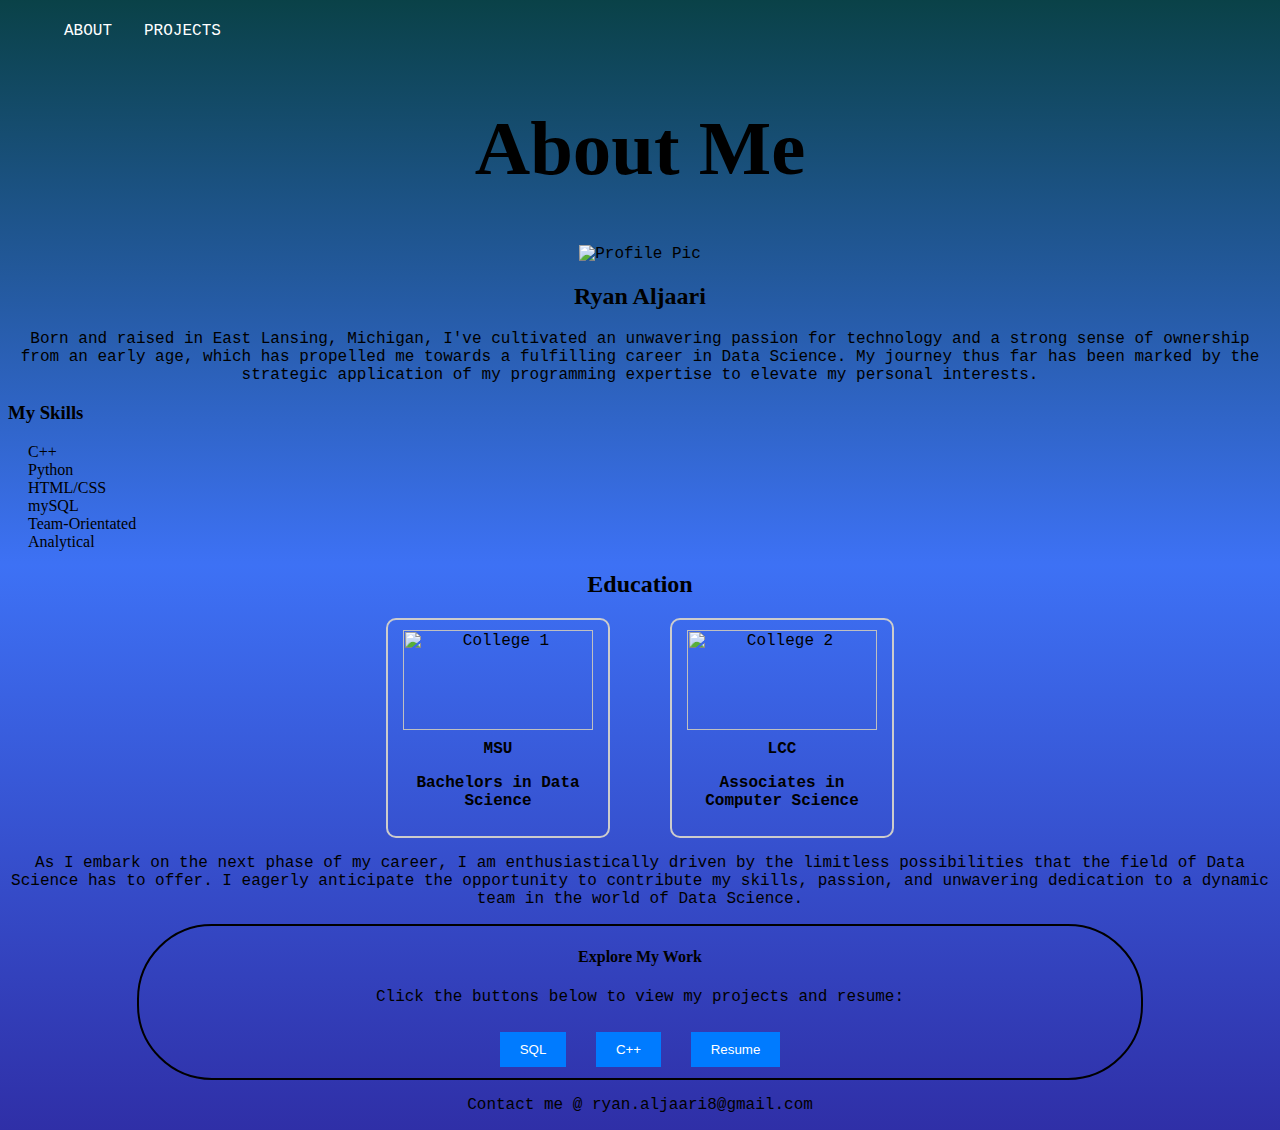
==== index.html @ 98863136 "index.html" ====
<doctype html>

  <head>
    <meta charset="utf-8">
    <meta name="viewport" content="width=device-width, initial-scale=1">
    <ul id="navbar" class="navbar">
      <ul>
        <li><a href=" #about">ABOUT</a></li>
        <li><a href="#projects-button1">PROJECTS</a></li>
      </ul>
    </ul>

    <div class="main-text">
    </div>
    <title>About Me</title>
    <link rel="stylesheet" type="text/css" href="styles.css">

  </head>

  <body>
    <div class="container">
      <div class="header">
        <h1>About Me</h1>
      </div><!-- end header-->
      <div class="image">
        <img src="https://media.licdn.com/dms/image/D5603AQHu7nBwXbKo8g/profile-displayphoto-shrink_200_200/0/1696380422136?e=1701907200&v=beta&t=Z9jfA8isMP2r4JMUxnwZGOM5pk9B2yAmW6_Fccl76Nw" alt="Profile Pic">

      </div><!-- end image-->
      <div class="intro column" id="about">
        <h2>Ryan Aljaari</h2>
        <p>
          Born and raised in East Lansing, Michigan, I've cultivated an unwavering passion for technology and a strong sense of ownership from an early age, which has propelled me towards a fulfilling career in Data Science. My journey thus far has been marked by the strategic application of my programming expertise to elevate my personal interests.
        </p>
      </div><!-- end intro-->
      <div class="skills column">
        <h3>My Skills</h3>
        <ul id="skill-list" class="interactive-skills">
          <li>C++</li>
          <li>Python</li>
          <li>HTML/CSS</li>
          <li>mySQL</li>
          <li>Team-Orientated</li>
          <li>Analytical</li>
        </ul>
      </div><!-- end skills-->
      <div class=" main-text">
        <h2>Education</h2>
        <div class="education">
          <div class="education-box">
            <img src="https://noirlab.edu/public/media/archives/logos/screen/logo031.jpg" alt="College 1">
            <p>MSU</p>
            <p>Bachelors in Data Science </p>
          </div>

          <div class="education-box">
            <img src="https://winintelligence.org/wp-content/uploads/2016/08/Lansing-Community-College-Logo.jpg" alt="College 2">
            <p> LCC</p>
            <p> Associates in Computer Science </p>
          </div>
        </div>
        <p>
          As I embark on the next phase of my career, I am enthusiastically driven by the limitless possibilities that the field of Data Science has to offer. I eagerly anticipate the opportunity to contribute my skills, passion, and unwavering dedication to a dynamic team in the world of Data Science.
        </p>
      </div>

      <div class="interactive-box">
        <h4>Explore My Work</h4>
        <p>Click the buttons below to view my projects and resume:</p>
        <button id="projects-button1">SQL</button>
        <button id="projects-button2">C++</button>
        <button id="resume-button">Resume</button>
      </div>

      <div class="contact-me" id="contact">
        <p> Contact me @ ryan.aljaari8@gmail.com
        </p>
      </div>

    </div>
    <script src="back.js"></script>
  </body>
</doctype>
---- styles.css ----
body {
  font-family: Courier;
  background: linear-gradient(
    to bottom,
    hsl(186, 76%, 16%),
    hsl(223, 90%, 60%),
    hsl(240, 56%, 42%)
  );
  color: Black;
  text-align: center;
}

h1,
h2,
h4,
h5,
h6 {
  font-family: Times New Roman;
  text-align: center;
}

h3 {
  font-family: Times New Roman;
  text-align: Left;
}

p {
  font-family: Courier;
  text-align: center;
}

ul.right-aligned {
  text-align: right;
}

.interactive-box {
  background: #1000;
  padding: 1px;
  text-align: center;
  color: Black;
  max-width: 1000px;
  margin: 0 auto;
  border: 2px solid black;
  border-radius: 75px;
}

button {
  padding: 10px 20px;
  margin: 10px;
  background-color: #007bff;
  color: white;
  border: none;
  cursor: pointer;
}

button:hover {
  background-color: Green;
}

/* skill list */
/* Remove the line-height property to allow the skills list to display correctly */
#skill-list {
  text-align: left;
  font-family: Times New Roman;
  padding-left: 20px; /* Add left padding for better spacing */
}

.interactive-skills li {
  list-style-type: none;
  font-family: Times New Roman;
  cursor: pointer;
  transition: background-color 0.3s ease;
}

.interactive-skills li:hover {
  background-color: purple;
  color: white;
}



.education {
  display: flex;
  justify-content: center; /* Center horizontally */
  align-items: center;
  margin-top: 20px;
}

.education-box {
  text-align: center;
  border: 2px solid #ccc;
  padding: 10px;
  border-radius: 10px;
  width: 200px;
  margin: 0 30px;
  transition: transform 0.05s ease;
}

.education-box:hover {
  transform: scale(1.05);
}

.education-box img {
  width: 190px;
  height: 100px;
}

.education-box p {
  margin-top: 10px;
  font-weight: bold;
}


/* Nav Bar */
.navbar ul {
  list-style-type: none;
  margin: 0;
  padding: 0;
  overflow: hidden;
  background-color:
}

.navbar li {
  float: left;
}

.navbar li a {
  display: block;
  color: white;
  text-align: center;
  padding: 14px 16px;
  text-decoration: none;
}

.navbar li a:hover {
  background-color: blue;
}
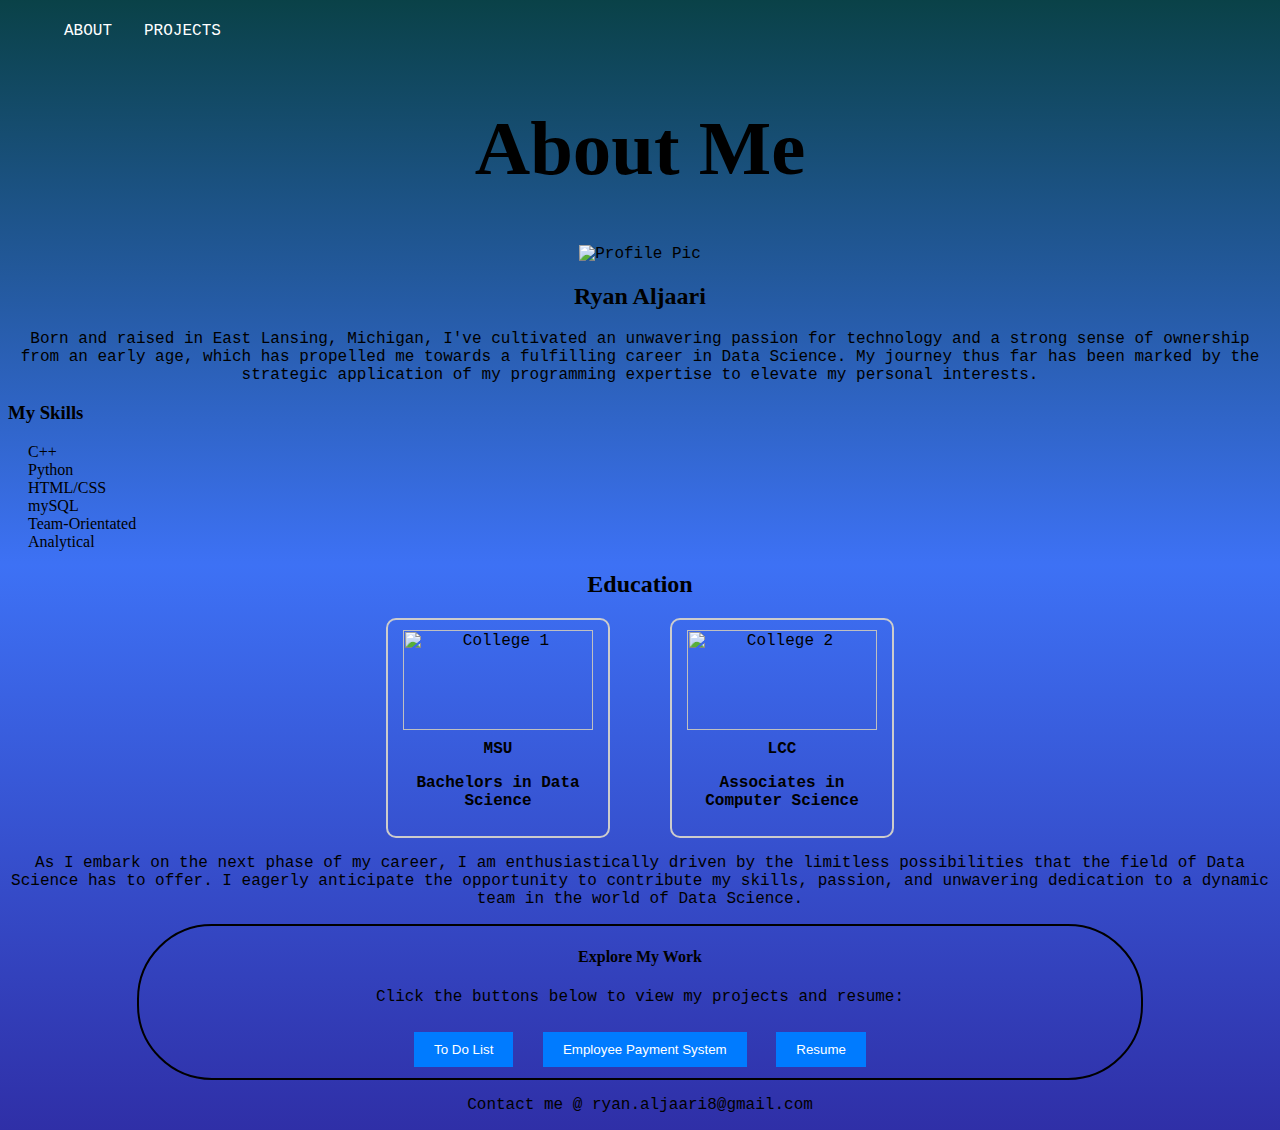
==== commit 662644f0: "index.html" ====
--- a/index.html
+++ b/index.html
@@ -66,8 +66,8 @@
       <div class="interactive-box">
         <h4>Explore My Work</h4>
         <p>Click the buttons below to view my projects and resume:</p>
-        <button id="projects-button1">SQL</button>
-        <button id="projects-button2">C++</button>
+        <button id="projects-button1">To Do List</button>
+        <button id="projects-button2">Employee Payment System</button>
         <button id="resume-button">Resume</button>
       </div>
 
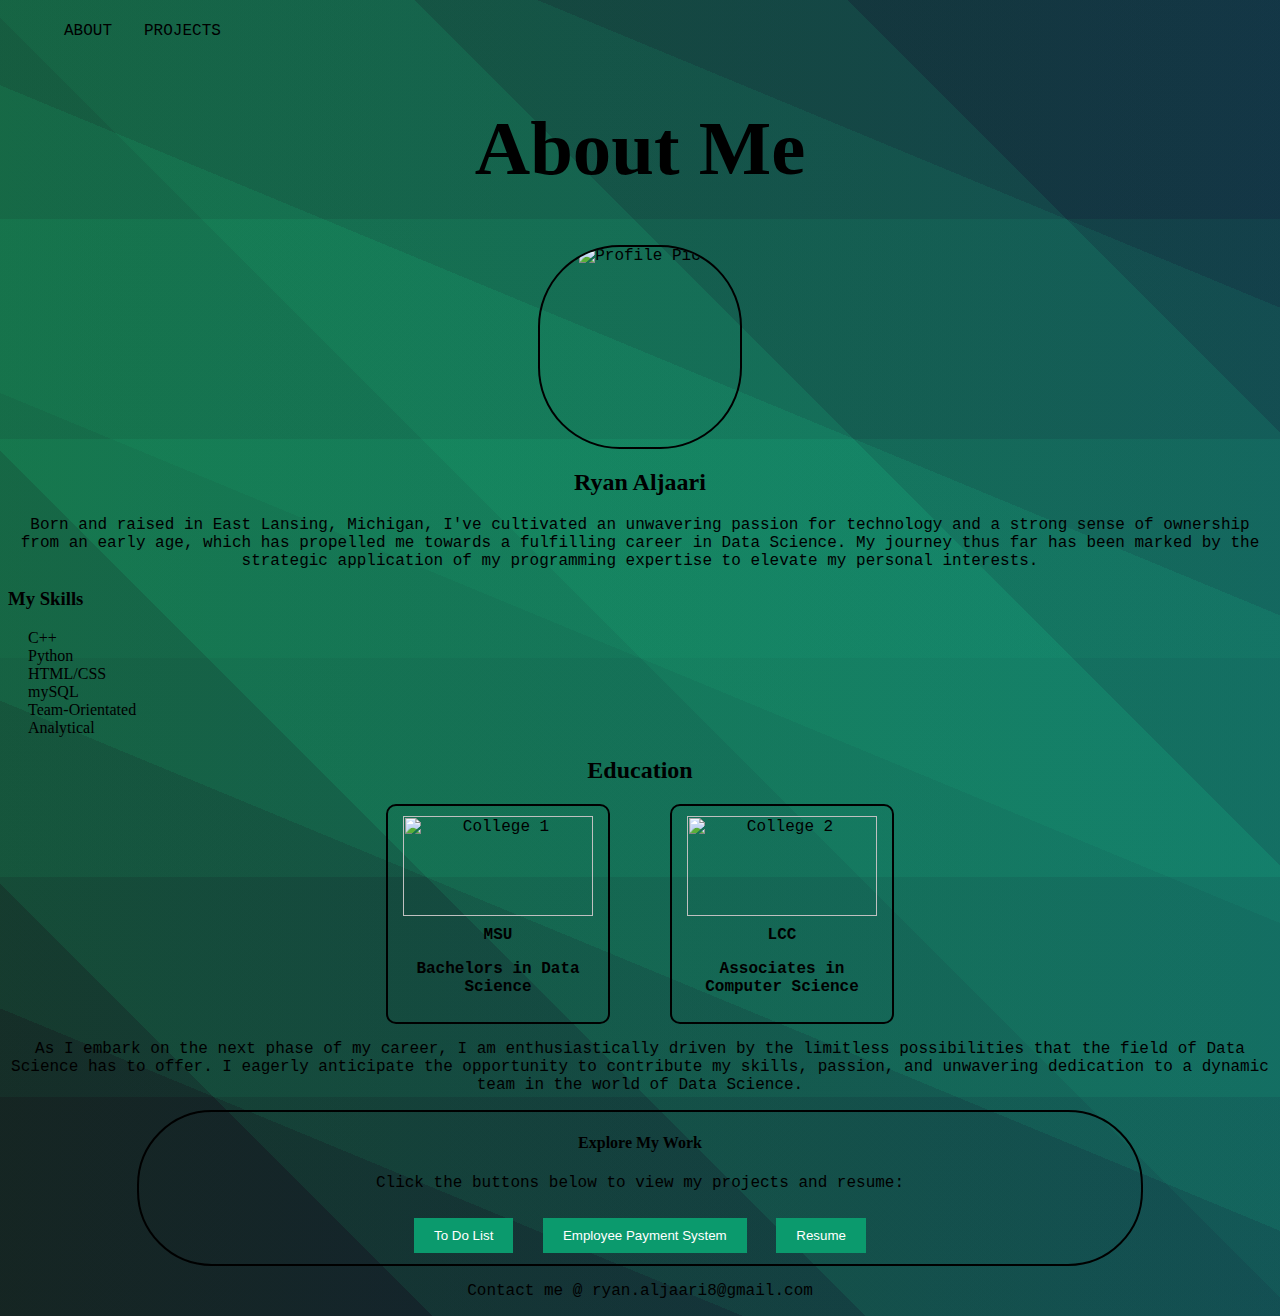
==== commit d7ac8c15: "index.html" ====
--- a/index.html
+++ b/index.html
@@ -14,6 +14,7 @@
     </div>
     <title>About Me</title>
     <link rel="stylesheet" type="text/css" href="styles.css">
+    <link rel="icon" type="image/x-icon" href="https://www.google.com/url?sa=i&url=https%3A%2F%2Fwww.vecteezy.com%2Fvector-art%2F6231101-tech-letter-r-logo-futuristic-vector-logo-template-with-green-and-blue-gradient-color-geometric-shape-usable-for-business-and-technology-logos&psig=AOvVaw0yJr3ORS5haVFXsCTfO_Wb&ust=1701126930547000&source=images&cd=vfe&opi=89978449&ved=0CBIQjRxqFwoTCPCxgOXl4oIDFQAAAAAdAAAAABAE">
 
   </head>
 
--- a/styles.css
+++ b/styles.css
@@ -1,12 +1,6 @@
 body {
   font-family: Courier;
-  background: linear-gradient(
-    to bottom,
-    hsl(186, 76%, 16%),
-    hsl(223, 90%, 60%),
-    hsl(240, 56%, 42%)
-  );
-  color: Black;
+  background: linear-gradient(45deg, rgba(13, 0, 61,0.2) 0%, rgba(13, 0, 61,0.2) 16.667%,rgba(14, 79, 102,0.2) 16.667%, rgba(14, 79, 102,0.2) 33.334%,rgba(15, 158, 143,0.2) 33.334%, rgba(15, 158, 143,0.2) 50.001%,rgba(16, 198, 163,0.2) 50.001%, rgba(16, 198, 163,0.2) 66.668%,rgba(15, 119, 122,0.2) 66.668%, rgba(15, 119, 122,0.2) 83.335%,rgba(14, 40, 81,0.2) 83.335%, rgba(14, 40, 81,0.2) 100.002%),linear-gradient(22.5deg, rgba(13, 0, 61,0.2) 0%, rgba(13, 0, 61,0.2) 16.667%,rgba(14, 79, 102,0.2) 16.667%, rgba(14, 79, 102,0.2) 33.334%,rgba(15, 158, 143,0.2) 33.334%, rgba(15, 158, 143,0.2) 50.001%,rgba(16, 198, 163,0.2) 50.001%, rgba(16, 198, 163,0.2) 66.668%,rgba(15, 119, 122,0.2) 66.668%, rgba(15, 119, 122,0.2) 83.335%,rgba(14, 40, 81,0.2) 83.335%, rgba(14, 40, 81,0.2) 100.002%),linear-gradient(0deg, rgba(13, 0, 61,0.2) 0%, rgba(13, 0, 61,0.2) 16.667%,rgba(14, 79, 102,0.2) 16.667%, rgba(14, 79, 102,0.2) 33.334%,rgba(15, 158, 143,0.2) 33.334%, rgba(15, 158, 143,0.2) 50.001%,rgba(16, 198, 163,0.2) 50.001%, rgba(16, 198, 163,0.2) 66.668%,rgba(15, 119, 122,0.2) 66.668%, rgba(15, 119, 122,0.2) 83.335%,rgba(14, 40, 81,0.2) 83.335%, rgba(14, 40, 81,0.2) 100.002%),linear-gradient(90deg, rgb(29,72,10),rgb(24,69,59));  color: Black;
   text-align: center;
 }
 
@@ -29,12 +23,22 @@
   text-align: center;
 }
 
+.image {
+  width: 200px;
+  height: 200px;
+  object-fit: cover;
+  margin: 0 auto;
+  display: block;
+  border-radius: 40%;
+  border: 2px solid black;
+  overflow: hidden
+}
+
 ul.right-aligned {
   text-align: right;
 }
 
 .interactive-box {
-  background: #1000;
   padding: 1px;
   text-align: center;
   color: Black;
@@ -47,22 +51,22 @@
 button {
   padding: 10px 20px;
   margin: 10px;
-  background-color: #007bff;
+  background-color: #0B9A6D;
   color: white;
   border: none;
   cursor: pointer;
 }
 
 button:hover {
-  background-color: Green;
+  background-color: #7BBD00;
 }
 
 /* skill list */
-/* Remove the line-height property to allow the skills list to display correctly */
+
 #skill-list {
   text-align: left;
   font-family: Times New Roman;
-  padding-left: 20px; /* Add left padding for better spacing */
+  padding-left: 20px; 
 }
 
 .interactive-skills li {
@@ -73,7 +77,7 @@
 }
 
 .interactive-skills li:hover {
-  background-color: purple;
+  background-color: #7BBD00;
   color: white;
 }
 
@@ -88,7 +92,7 @@
 
 .education-box {
   text-align: center;
-  border: 2px solid #ccc;
+  border: 2px solid black;
   padding: 10px;
   border-radius: 10px;
   width: 200px;
@@ -117,8 +121,8 @@
   margin: 0;
   padding: 0;
   overflow: hidden;
-  background-color:
 }
+
 
 .navbar li {
   float: left;
@@ -126,12 +130,12 @@
 
 .navbar li a {
   display: block;
-  color: white;
+  color: black;
   text-align: center;
   padding: 14px 16px;
   text-decoration: none;
 }
 
 .navbar li a:hover {
-  background-color: blue;
+  background-color: #7BBD00;
 }
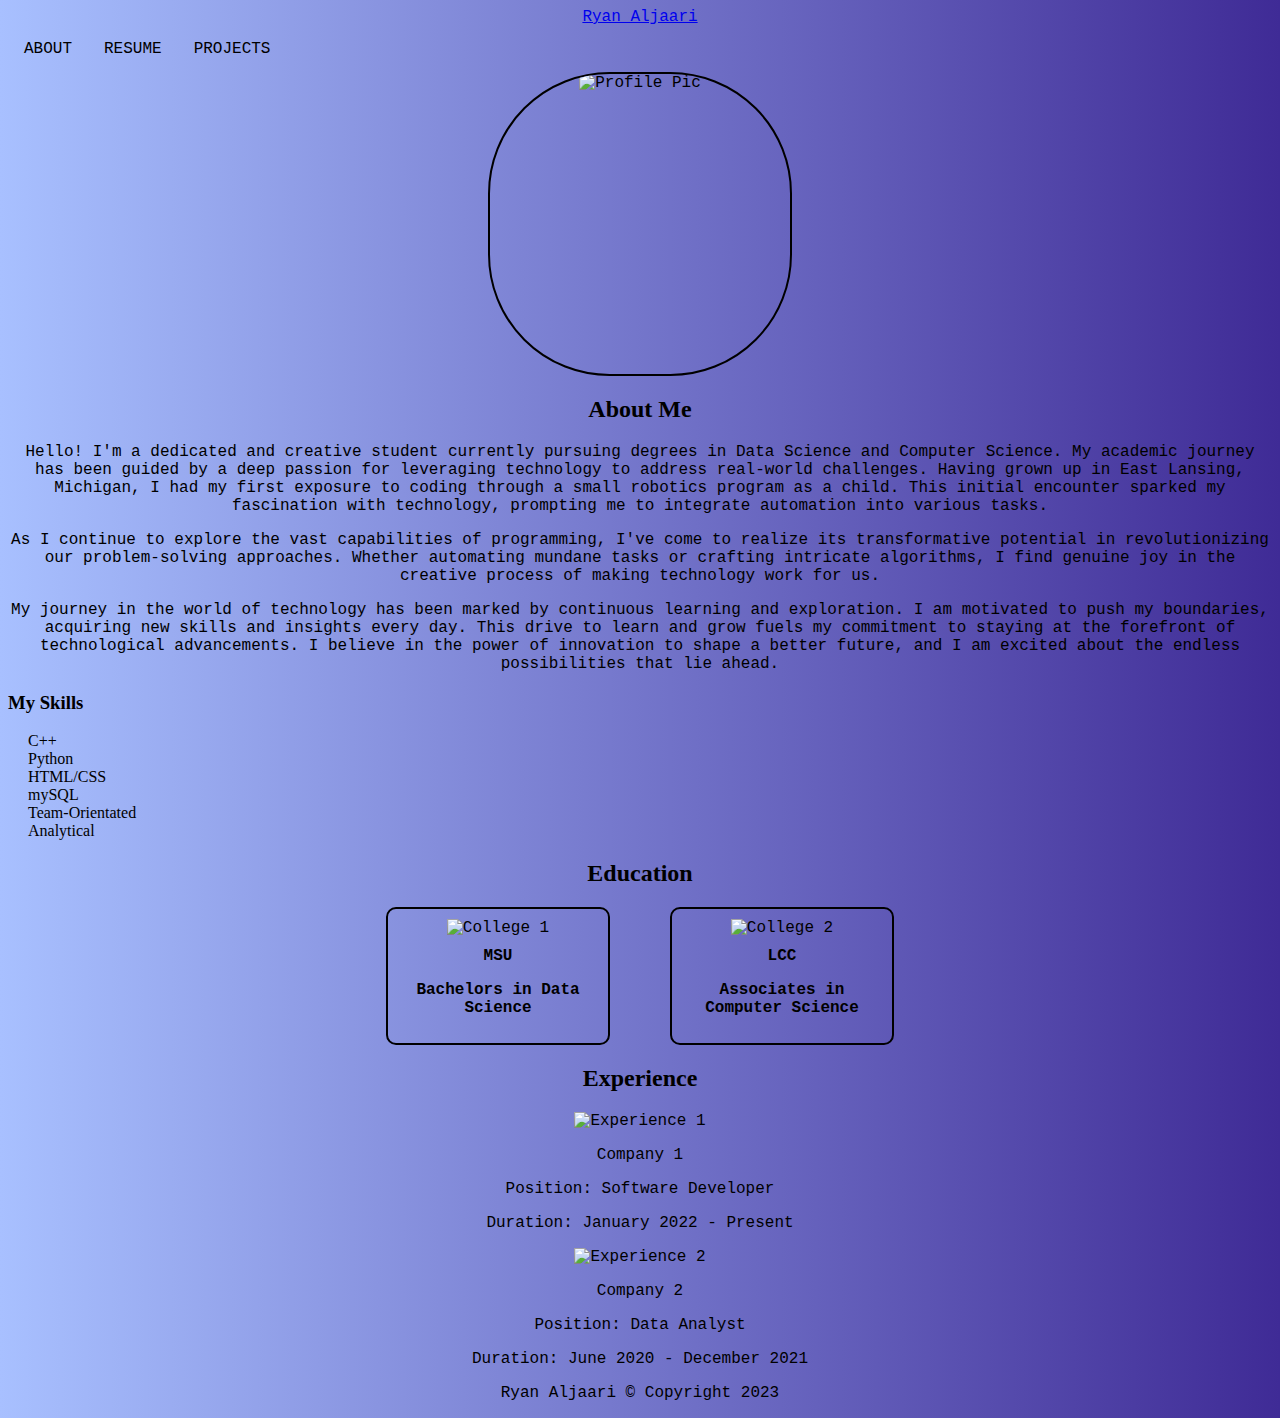
==== commit 6a664ede: "index.html" ====
--- a/index.html
+++ b/index.html
@@ -1,83 +1,90 @@
-<doctype html>
+<!DOCTYPE html>
+<html lang="en">
 
-  <head>
-    <meta charset="utf-8">
-    <meta name="viewport" content="width=device-width, initial-scale=1">
-    <ul id="navbar" class="navbar">
+<head>
+  <meta charset="utf-8">
+  <meta name="viewport" content="width=device-width, initial-scale=1">
+  <link rel="stylesheet" type="text/css" href="styles.css">
+</head>
+
+<body>
+  <div class="navbar">
+    <div class="navbar-left">
+      <a href="#about">Ryan Aljaari</a>
+    </div>
+    <div class="navbar-right">
       <ul>
-        <li><a href=" #about">ABOUT</a></li>
-        <li><a href="#projects-button1">PROJECTS</a></li>
+        <li><a href="#about">ABOUT</a></li>
+        <li><a href="#resume">RESUME</a></li>
+        <li><a href="#projects">PROJECTS</a></li>
       </ul>
-    </ul>
+    </div>
+  </div>
 
+  <div class="container">
+    <div class="image">
+      <img src="https://media.licdn.com/dms/image/D5603AQHu7nBwXbKo8g/profile-displayphoto-shrink_400_400/0/1696380422136?e=2147483647&v=beta&t=1nPB5j8VgwfyvAGyVaHxkly9j71Ty2Z1g8o8orwrOSk" alt="Profile Pic">
+    </div>
+    <div class="intro column" id="about">
+      <h2>About Me</h2>
+      <p>
+        Hello! I'm a dedicated and creative student currently pursuing degrees in Data Science and Computer Science. My academic journey has been guided by a deep passion for leveraging technology to address real-world challenges. Having grown up in East Lansing, Michigan, I had my first exposure to coding through a small robotics program as a child. This initial encounter sparked my fascination with technology, prompting me to integrate automation into various tasks. </p>
+
+      <p>As I continue to explore the vast capabilities of programming, I've come to realize its transformative potential in revolutionizing our problem-solving approaches. Whether automating mundane tasks or crafting intricate algorithms, I find genuine joy in the creative process of making technology work for us. </p>
+
+      <p>My journey in the world of technology has been marked by continuous learning and exploration. I am motivated to push my boundaries, acquiring new skills and insights every day. This drive to learn and grow fuels my commitment to staying at the forefront of technological advancements. I believe in the power of innovation to shape a better future, and I am excited about the endless possibilities that lie ahead. </p>
+    </div>
+    <div class="skills column">
+      <h3>  My Skills</h3>
+      <ul id="skill-list" class="interactive-skills">
+        <li>C++</li>
+        <li>Python</li>
+        <li>HTML/CSS</li>
+        <li>mySQL</li>
+        <li>Team-Orientated</li>
+        <li>Analytical</li>
+      </ul>
+    </div>
     <div class="main-text">
-    </div>
-    <title>About Me</title>
-    <link rel="stylesheet" type="text/css" href="styles.css">
-    <link rel="icon" type="image/x-icon" href="https://www.google.com/url?sa=i&url=https%3A%2F%2Fwww.vecteezy.com%2Fvector-art%2F6231101-tech-letter-r-logo-futuristic-vector-logo-template-with-green-and-blue-gradient-color-geometric-shape-usable-for-business-and-technology-logos&psig=AOvVaw0yJr3ORS5haVFXsCTfO_Wb&ust=1701126930547000&source=images&cd=vfe&opi=89978449&ved=0CBIQjRxqFwoTCPCxgOXl4oIDFQAAAAAdAAAAABAE">
+      <h2>Education</h2>
+      <div class="education">
+        <div class="education-box">
+          <img src="https://noirlab.edu/public/media/archives/logos/screen/logo031.jpg" alt="College 1">
+          <p>MSU</p>
+          <p>Bachelors in Data Science </p>
+        </div>
 
-  </head>
-
-  <body>
-    <div class="container">
-      <div class="header">
-        <h1>About Me</h1>
-      </div><!-- end header-->
-      <div class="image">
-        <img src="https://media.licdn.com/dms/image/D5603AQHu7nBwXbKo8g/profile-displayphoto-shrink_200_200/0/1696380422136?e=1701907200&v=beta&t=Z9jfA8isMP2r4JMUxnwZGOM5pk9B2yAmW6_Fccl76Nw" alt="Profile Pic">
-
-      </div><!-- end image-->
-      <div class="intro column" id="about">
-        <h2>Ryan Aljaari</h2>
-        <p>
-          Born and raised in East Lansing, Michigan, I've cultivated an unwavering passion for technology and a strong sense of ownership from an early age, which has propelled me towards a fulfilling career in Data Science. My journey thus far has been marked by the strategic application of my programming expertise to elevate my personal interests.
-        </p>
-      </div><!-- end intro-->
-      <div class="skills column">
-        <h3>My Skills</h3>
-        <ul id="skill-list" class="interactive-skills">
-          <li>C++</li>
-          <li>Python</li>
-          <li>HTML/CSS</li>
-          <li>mySQL</li>
-          <li>Team-Orientated</li>
-          <li>Analytical</li>
-        </ul>
-      </div><!-- end skills-->
-      <div class=" main-text">
-        <h2>Education</h2>
-        <div class="education">
-          <div class="education-box">
-            <img src="https://noirlab.edu/public/media/archives/logos/screen/logo031.jpg" alt="College 1">
-            <p>MSU</p>
-            <p>Bachelors in Data Science </p>
-          </div>
-
-          <div class="education-box">
-            <img src="https://winintelligence.org/wp-content/uploads/2016/08/Lansing-Community-College-Logo.jpg" alt="College 2">
-            <p> LCC</p>
-            <p> Associates in Computer Science </p>
-          </div>
-        </div>
-        <p>
-          As I embark on the next phase of my career, I am enthusiastically driven by the limitless possibilities that the field of Data Science has to offer. I eagerly anticipate the opportunity to contribute my skills, passion, and unwavering dedication to a dynamic team in the world of Data Science.
-        </p>
+        <div class="education-box">
+          <img src="https://winintelligence.org/wp-content/uploads/2016/08/Lansing-Community-College-Logo.jpg" alt="College 2">
+          <p> LCC</p>
+          <p> Associates in Computer Science </p>
+        </div>   
       </div>
 
-      <div class="interactive-box">
-        <h4>Explore My Work</h4>
-        <p>Click the buttons below to view my projects and resume:</p>
-        <button id="projects-button1">To Do List</button>
-        <button id="projects-button2">Employee Payment System</button>
-        <button id="resume-button">Resume</button>
-      </div>
+      <h2>Experience</h2>
+      <div class="experience">
+        <div class="experience-box">
+          <img src="https://example.com/experience-logo1.jpg" alt="Experience 1">
+          <p>Company 1</p>
+          <p>Position: Software Developer</p>
+          <p>Duration: January 2022 - Present</p>
+        </div>
 
-      <div class="contact-me" id="contact">
-        <p> Contact me @ ryan.aljaari8@gmail.com
-        </p>
+        <div class="experience-box">
+          <img src="https://example.com/experience-logo2.jpg" alt="Experience 2">
+          <p>Company 2</p>
+          <p>Position: Data Analyst</p>
+          <p>Duration: June 2020 - December 2021</p>
+        </div>   
       </div>
 
     </div>
-    <script src="back.js"></script>
-  </body>
-</doctype>
+
+    <div class="contact-me" id="contact">
+      <p>Ryan Aljaari © Copyright 2023</p>
+    </div>
+  </div>
+  <script src="back.js"></script>
+</body>
+
+</html>
--- a/styles.css
+++ b/styles.css
@@ -1,6 +1,6 @@
 body {
   font-family: Courier;
-  background: linear-gradient(45deg, rgba(13, 0, 61,0.2) 0%, rgba(13, 0, 61,0.2) 16.667%,rgba(14, 79, 102,0.2) 16.667%, rgba(14, 79, 102,0.2) 33.334%,rgba(15, 158, 143,0.2) 33.334%, rgba(15, 158, 143,0.2) 50.001%,rgba(16, 198, 163,0.2) 50.001%, rgba(16, 198, 163,0.2) 66.668%,rgba(15, 119, 122,0.2) 66.668%, rgba(15, 119, 122,0.2) 83.335%,rgba(14, 40, 81,0.2) 83.335%, rgba(14, 40, 81,0.2) 100.002%),linear-gradient(22.5deg, rgba(13, 0, 61,0.2) 0%, rgba(13, 0, 61,0.2) 16.667%,rgba(14, 79, 102,0.2) 16.667%, rgba(14, 79, 102,0.2) 33.334%,rgba(15, 158, 143,0.2) 33.334%, rgba(15, 158, 143,0.2) 50.001%,rgba(16, 198, 163,0.2) 50.001%, rgba(16, 198, 163,0.2) 66.668%,rgba(15, 119, 122,0.2) 66.668%, rgba(15, 119, 122,0.2) 83.335%,rgba(14, 40, 81,0.2) 83.335%, rgba(14, 40, 81,0.2) 100.002%),linear-gradient(0deg, rgba(13, 0, 61,0.2) 0%, rgba(13, 0, 61,0.2) 16.667%,rgba(14, 79, 102,0.2) 16.667%, rgba(14, 79, 102,0.2) 33.334%,rgba(15, 158, 143,0.2) 33.334%, rgba(15, 158, 143,0.2) 50.001%,rgba(16, 198, 163,0.2) 50.001%, rgba(16, 198, 163,0.2) 66.668%,rgba(15, 119, 122,0.2) 66.668%, rgba(15, 119, 122,0.2) 83.335%,rgba(14, 40, 81,0.2) 83.335%, rgba(14, 40, 81,0.2) 100.002%),linear-gradient(90deg, rgb(29,72,10),rgb(24,69,59));  color: Black;
+  background: linear-gradient(to right, #a8c0ff, #3f2b96);
   text-align: center;
 }
 
@@ -24,8 +24,8 @@
 }
 
 .image {
-  width: 200px;
-  height: 200px;
+  width: 300px;
+  height: 300px;
   object-fit: cover;
   margin: 0 auto;
   display: block;
@@ -51,14 +51,14 @@
 button {
   padding: 10px 20px;
   margin: 10px;
-  background-color: #0B9A6D;
+  background-color: #a8c0ff;
   color: white;
   border: none;
   cursor: pointer;
 }
 
 button:hover {
-  background-color: #7BBD00;
+  background-color: #3f2b96;
 }
 
 /* skill list */
@@ -77,7 +77,7 @@
 }
 
 .interactive-skills li:hover {
-  background-color: #7BBD00;
+  background-color: #3f2b96;
   color: white;
 }
 
@@ -137,5 +137,5 @@
 }
 
 .navbar li a:hover {
-  background-color: #7BBD00;
+  background-color: #3f2b96;
 }
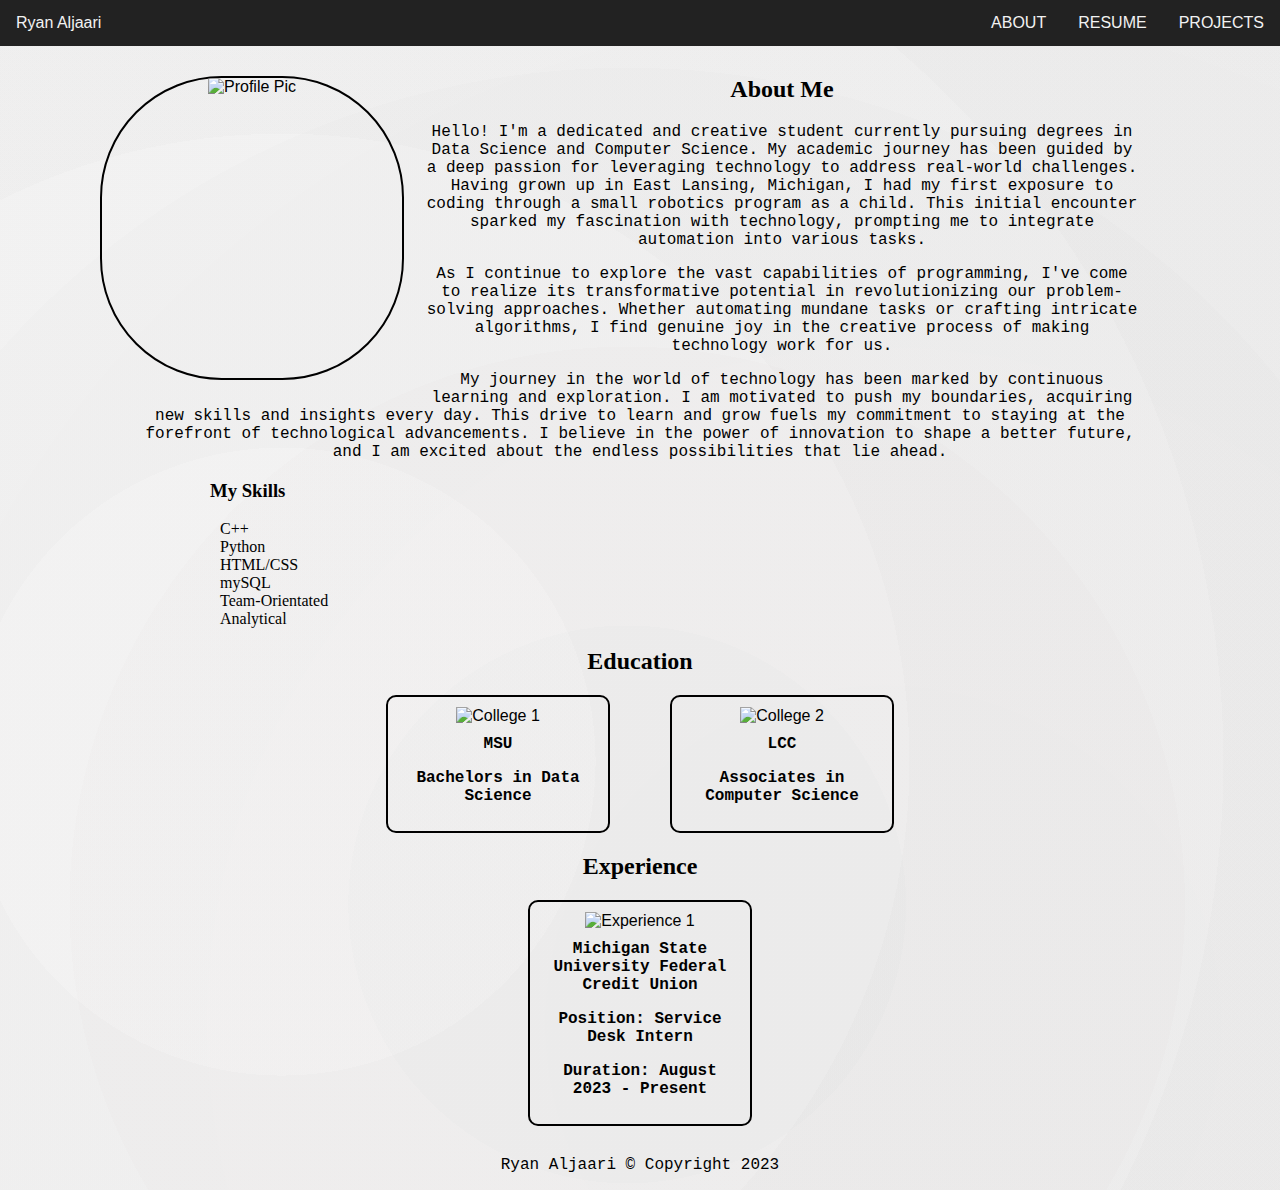
==== commit 0faf70d4: "index.html" ====
--- a/index.html
+++ b/index.html
@@ -64,19 +64,12 @@
       <h2>Experience</h2>
       <div class="experience">
         <div class="experience-box">
-          <img src="https://example.com/experience-logo1.jpg" alt="Experience 1">
-          <p>Company 1</p>
-          <p>Position: Software Developer</p>
-          <p>Duration: January 2022 - Present</p>
+          <img src="https://redhead.studio/asset/img/portfolio/msufcu/msufcu-section3.jpg" alt="Experience 1">
+          <p>Michigan State University Federal Credit Union</p>
+          <p>Position: Service Desk Intern</p>
+          <p>Duration: August 2023 - Present</p>
         </div>
 
-        <div class="experience-box">
-          <img src="https://example.com/experience-logo2.jpg" alt="Experience 2">
-          <p>Company 2</p>
-          <p>Position: Data Analyst</p>
-          <p>Duration: June 2020 - December 2021</p>
-        </div>   
-      </div>
 
     </div>
 
--- a/styles.css
+++ b/styles.css
@@ -1,6 +1,6 @@
 body {
   font-family: Courier;
-  background: linear-gradient(to right, #a8c0ff, #3f2b96);
+  background: radial-gradient(circle at 69% 86%, rgba(162,155,155, 0.06) 0%, rgba(162,155,155, 0.06) 25%,rgba(172,161,161, 0.06) 25%, rgba(172,161,161, 0.06) 50%,rgba(162,155,155, 0.06) 50%, rgba(162,155,155, 0.06) 75%,rgba(170,166,166, 0.06) 75%, rgba(170,166,166, 0.06) 100%),radial-gradient(circle at 49% 76%, rgba(129, 129, 129,0.06) 0%, rgba(129, 129, 129,0.06) 25%,rgba(172,161,161, 0.06) 25%, rgba(172,161,161, 0.06) 50%,rgba(200, 200, 200,0.06) 50%, rgba(200, 200, 200,0.06) 75%,rgba(235, 235, 235,0.06) 75%, rgba(235, 235, 235,0.06) 100%),radial-gradient(circle at 22% 64%, rgba(173, 173, 173,0.06) 0%, rgba(173, 173, 173,0.06) 25%,rgba(119, 119, 119,0.06) 25%, rgba(119, 119, 119,0.06) 50%,rgba(64, 64, 64,0.06) 50%, rgba(64, 64, 64,0.06) 75%,rgba(10, 10, 10,0.06) 75%, rgba(10, 10, 10,0.06) 100%),linear-gradient(307deg, rgb(255,255,255),rgb(255,255,255));
   text-align: center;
 }
 
@@ -15,7 +15,8 @@
 
 h3 {
   font-family: Times New Roman;
-  text-align: Left;
+  text-align: left;
+  margin-left: 20px; 
 }
 
 p {
@@ -27,12 +28,14 @@
   width: 300px;
   height: 300px;
   object-fit: cover;
-  margin: 0 auto;
-  display: block;
+  float: left;
+  margin: 0 20px 20px 20px;
   border-radius: 40%;
   border: 2px solid black;
-  overflow: hidden
-}
+  overflow: hidden;
+  margin-left: 100px; 
+}
+
 
 ul.right-aligned {
   text-align: right;
@@ -46,12 +49,13 @@
   margin: 0 auto;
   border: 2px solid black;
   border-radius: 75px;
+  margin-left: 695px;
 }
 
 button {
   padding: 10px 20px;
   margin: 10px;
-  background-color: #a8c0ff;
+  background-color: #555;
   color: white;
   border: none;
   cursor: pointer;
@@ -61,12 +65,10 @@
   background-color: #3f2b96;
 }
 
-/* skill list */
-
 #skill-list {
   text-align: left;
   font-family: Times New Roman;
-  padding-left: 20px; 
+  padding-left: 30px; 
 }
 
 .interactive-skills li {
@@ -76,16 +78,19 @@
   transition: background-color 0.3s ease;
 }
 
+.skills {
+  margin-left: 190px; 
+}
+
+
 .interactive-skills li:hover {
-  background-color: #3f2b96;
+  background-color: #333;
   color: white;
 }
-
-
 
 .education {
   display: flex;
-  justify-content: center; /* Center horizontally */
+  justify-content: center;
   align-items: center;
   margin-top: 20px;
 }
@@ -114,28 +119,93 @@
   font-weight: bold;
 }
 
-
 /* Nav Bar */
-.navbar ul {
+body {
+  margin: 0;
+  font-family: Arial, sans-serif;
+}
+
+.navbar {
+  background-color: #222;
+  overflow: hidden;
+  margin-bottom: 30px;
+}
+
+.navbar a {
+  float: left;
+  display: block;
+  color: #f2f2f2;
+  text-align: center;
+  padding: 14px 16px;
+  text-decoration: none;
+}
+
+.navbar-left {
+  float: left;
+}
+
+.navbar-right {
+  float: right;
+}
+
+.navbar-right ul {
   list-style-type: none;
   margin: 0;
   padding: 0;
   overflow: hidden;
 }
 
-
-.navbar li {
-  float: left;
-}
-
-.navbar li a {
+.navbar-right li {
+  float: left;
+}
+
+.navbar-right li a {
   display: block;
-  color: black;
+  color: #f2f2f2;
   text-align: center;
   padding: 14px 16px;
   text-decoration: none;
 }
 
-.navbar li a:hover {
-  background-color: #3f2b96;
-}
+.intro {
+  text-align: left;
+  max-width: 1000px;
+  margin: 0 auto;
+}
+
+.contact-me {
+  margin-top: 30px;
+}
+
+/* Experience */
+.experience {
+  display: flex;
+  justify-content: center;
+  align-items: center;
+  margin-top: 20px;
+}
+
+.experience-box {
+  text-align: center;
+  border: 2px solid black;
+  padding: 10px;
+  border-radius: 10px;
+  width: 200px;
+  margin: 0 30px;
+  transition: transform 0.05s ease;
+}
+
+.experience-box:hover {
+  transform: scale(1.05);
+}
+
+.experience-box img {
+  width: 190px;
+  height: 100px;
+}
+
+.experience-box p {
+  margin-top: 10px;
+  font-weight: bold;
+}
+
